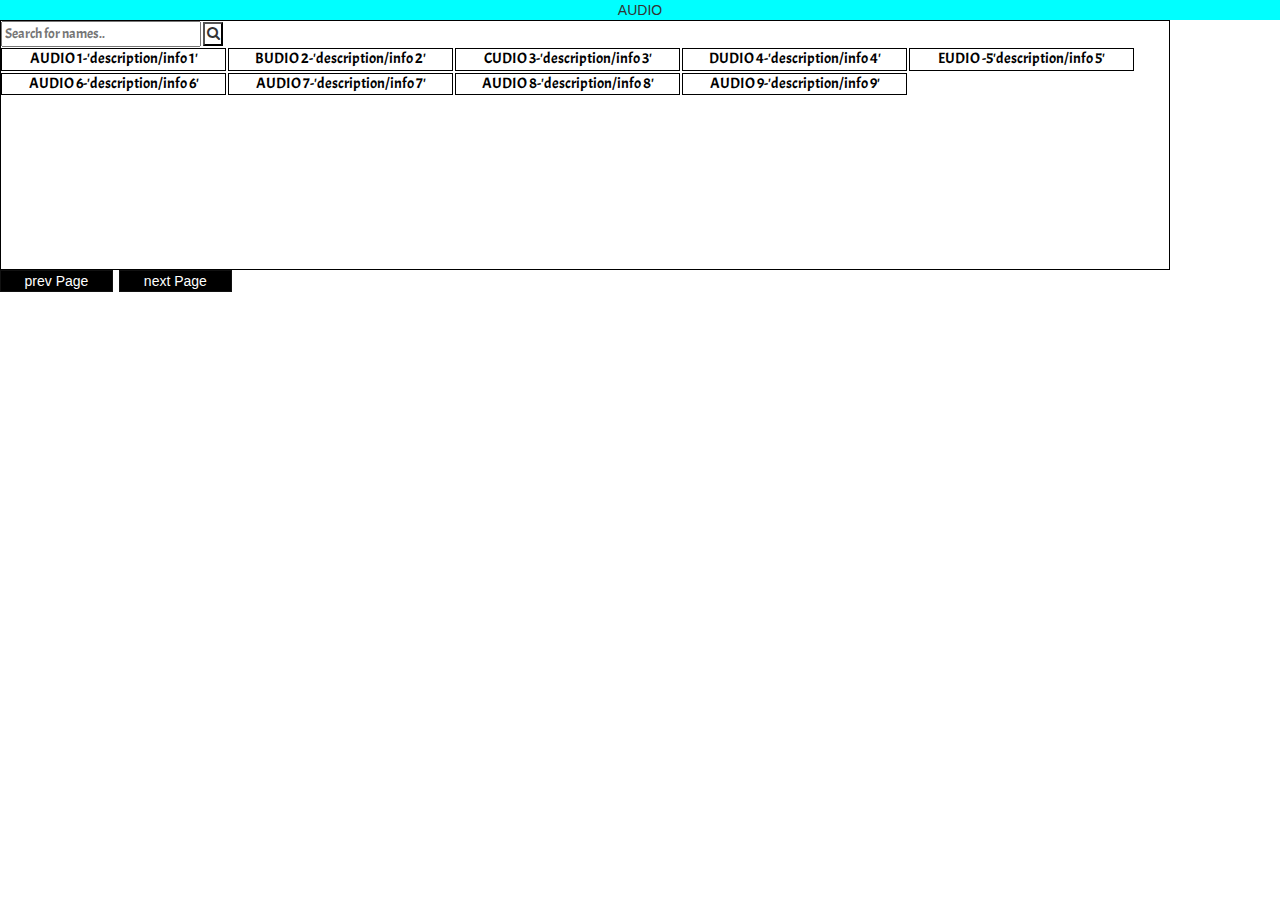
==== audio_edit(1).html @ 028d3bc6 "Add files via upload" ====
<!DOCTYPE html>
<html>
  <head>
    <meta charset="utf-8">
    <meta name="viewport" content="width=device-width,user-scalable=no,initial-scale=1">
    <link rel="stylesheet" href="https://cdnjs.cloudflare.com/ajax/libs/font-awesome/4.7.0/css/font-awesome.min.css">

    <script src="https://ajax.googleapis.com/ajax/libs/jquery/3.5.1/jquery.min.js"></script>
  <script src="https://maxcdn.bootstrapcdn.com/bootstrap/3.4.1/js/bootstrap.min.js"></script>
  <link rel="stylesheet" href="https://maxcdn.bootstrapcdn.com/bootstrap/3.4.1/css/bootstrap.min.css">
    <title>Audio page</title>

    <style>
    	@import url('https://fonts.googleapis.com/css2?family=Acme&display=swap');
      body{
        overflow:scroll;
        
      }

      .header{
        background:cyan;
        text-align: center;
      }
      .container {
        margin: 0;
        padding: 0;
      	font-family: 'Acme', sans-serif;
        border: 1px solid black;
        height: 250px;
        overflow:scroll;
      }
      
      .back_btn{       
        display:inline-block;
        padding:0;
        margin:0;
        text-align:center; 
        position:absolute;
      }
 
      .c1{
        width: 225px;
        margin-left:0px;
        margin-right:0px;
        margin-top:1px;
        margin-bottom:1px;
        background: url(icons/bg9.png) ;
        padding:0;
        overflow: float clearing;
        border: 1px solid black;
      }
      
      #btnp {
        color:white;
        margin:0;
        padding:0;
        display:inline-block;
        background:#000;
        border:1px solid #111;
        width:113px;
        position:relative;
      }
      #btnn {
        color:white;
        margin:0;
        padding:0;
        display:inline-block;
        background:#000;
        border:1px solid #111;
        width:113px;
        left:2px;
        position:relative;
      }
      h6{
        margin:2px;
        font-size:15px;
        display:inline-block;
      	color: #000;
      }
     
       
      .controls{
        margin:0px;
        padding:0px;
        
      }

      form.search input[type=text]{
        width:200px;
      }

      form.search button{
        margin: 0;
        padding: 0;
        width:20px;
        background-color: transparent;
      }
      form.search button:hover{
        background-color: #fa0000;
      }

      
    </style>

    <!-- Inline scripts are forbidden in Firefox OS apps (CSP restrictions),
         so we use a script file. -->
    <script src="p2.js" defer></script>

  </head>

  <body>
  <div class="header">AUDIO
    
  </div>
  

      
  
  <div class="container"> 
  <form action="action_page.php" class="search">
      <input type="text" id="myInput" onkeyup="myFunction()" placeholder="Search for names..">
      <button ><i class="fa fa-search"></i></button>  
  </form>  
            <!-- This code is in the public domain. Enjoy! -->
        <button class='c1' onClick="window.location.href='audio_player.html'"><h6>AUDIO 1-'description/info 1'</h6></button>
        <button class='c1' onclick="window.location.href='audio_player.html'"><h6>BUDIO 2-'description/info 2'</h6></button>
        <button class='c1' onclick="window.location.href='audio_player.html'"><h6>CUDIO 3-'description/info 3'</h6></button>
        <button class='c1' onclick="window.location.href='audio_player.html'"><h6>DUDIO 4-'description/info 4'</h6></button>
        <button class='c1' onclick="window.location.href='audio_player.html'"><h6>EUDIO -5'description/info 5'</h6></button>
        <button class='c1' onclick="window.location.href='audio_player.html'"><h6>AUDIO 6-'description/info 6'</h6></button>
        <button class='c1' onclick="window.location.href='audio_player.html'"><h6>AUDIO 7-'description/info 7'</h6></button>
        <button class='c1' onclick="window.location.href='audio_player.html'"><h6>AUDIO 8-'description/info 8'</h6></button>
        <button class='c1' onclick="window.location.href='audio_player.html'"><h6>AUDIO 9-'description/info 9'</h6></button>
        
       
  </div>    <!-- container -->
   <div class="back_btn">
     <button id="btnp" onClick="window.location.href='index.html'">prev Page</button>
     <button id="btnn" onClick="window.location.href='index.html'">next Page</button>
   </div>   



  </body>

</html>


<!-- 
<audio id="a1"><source src="mp3s/audio2.mp3" type="audio/mpeg" />404</audio>
      <button class="controls" onclick="document.getElementById('a1').currentTime -=10"><i class="fa fa-backward"></i></button>
        <button  class="controls" onclick="document.getElementById('a1').play()"><i class="fa fa-play"></i></button>
        <button class="controls" onclick="document.getElementById('a1').pause()"><i class="fa fa-pause"></i></button>
        <button class="controls" onclick="document.getElementById('a1').currentTime +=10"><i class="fa fa-forward"></i></button>
        <h6>vol:</h6><button class="controls" onclick="document.getElementById('a1').volume -=0.1"><i class="fa fa-minus"></i></button>
        <button class="controls" onclick="document.getElementById('a1').volume +=0.1"><i class="fa fa-plus"></i></button>
-->
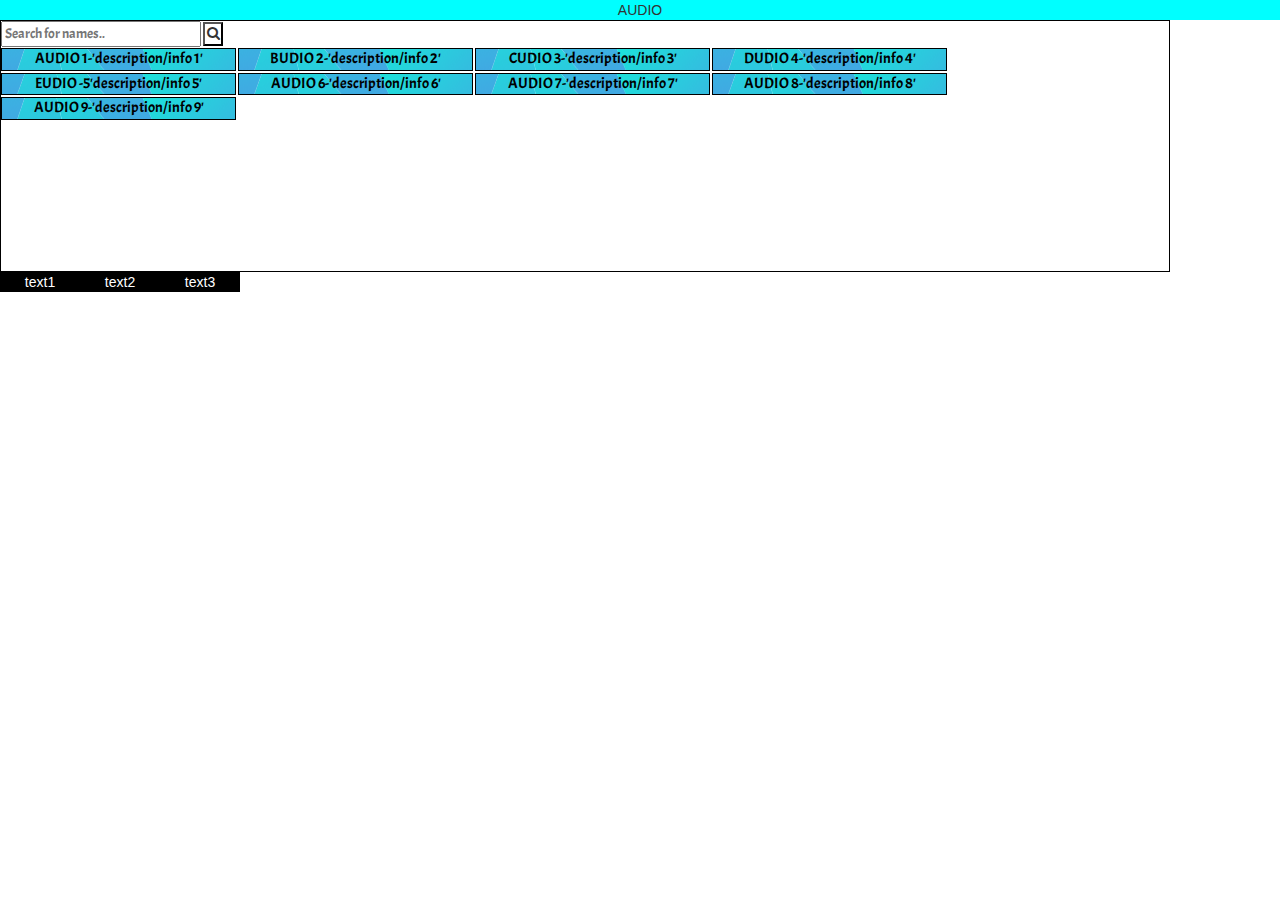
==== commit e980cb85: "Add files via upload" ====
--- a/audio_edit(1).html
+++ b/audio_edit(1).html
@@ -13,10 +13,11 @@
     <style>
     	@import url('https://fonts.googleapis.com/css2?family=Acme&display=swap');
       body{
-        overflow:scroll;
+        overflow:hidden;
+        margin: 0;
+        padding: 0;
         
       }
-
       .header{
         background:cyan;
         text-align: center;
@@ -24,22 +25,15 @@
       .container {
         margin: 0;
         padding: 0;
-      	font-family: 'Acme', sans-serif;
+        font-family: 'Acme', sans-serif;
         border: 1px solid black;
-        height: 250px;
-        overflow:scroll;
+        height: 252px;
+        overflow:hidden;
       }
       
-      .back_btn{       
-        display:inline-block;
-        padding:0;
-        margin:0;
-        text-align:center; 
-        position:absolute;
-      }
- 
+      
       .c1{
-        width: 225px;
+        width: 235px;
         margin-left:0px;
         margin-right:0px;
         margin-top:1px;
@@ -49,28 +43,19 @@
         overflow: float clearing;
         border: 1px solid black;
       }
-      
-      #btnp {
-        color:white;
-        margin:0;
-        padding:0;
-        display:inline-block;
-        background:#000;
-        border:1px solid #111;
-        width:113px;
-        position:relative;
-      }
-      #btnn {
-        color:white;
-        margin:0;
-        padding:0;
-        display:inline-block;
-        background:#000;
-        border:1px solid #111;
-        width:113px;
-        left:2px;
-        position:relative;
-      }
+
+      .bi{
+    width: 80px;
+    border-width: 0;
+    margin: 0;
+    padding: 0;
+    background-color: #000;
+    color: #fff;
+  }
+  .b{
+    float: left;
+    color: #000;
+  }
       h6{
         margin:2px;
         font-size:15px;
@@ -134,12 +119,16 @@
         
        
   </div>    <!-- container -->
-   <div class="back_btn">
-     <button id="btnp" onClick="window.location.href='index.html'">prev Page</button>
-     <button id="btnn" onClick="window.location.href='index.html'">next Page</button>
-   </div>   
-
-
+  
+<div class="b">
+  <button onclick="window.location.href='categories.html'" class="bi">text1</button>
+  </div>
+  <div class="b">
+  <button onclick="window.location.href='#'" class="bi">text2</button>
+  </div>
+  <div class="b">
+  <button onclick="window.location.href='#'" class="bi">text3</button>
+</div>
 
   </body>
 
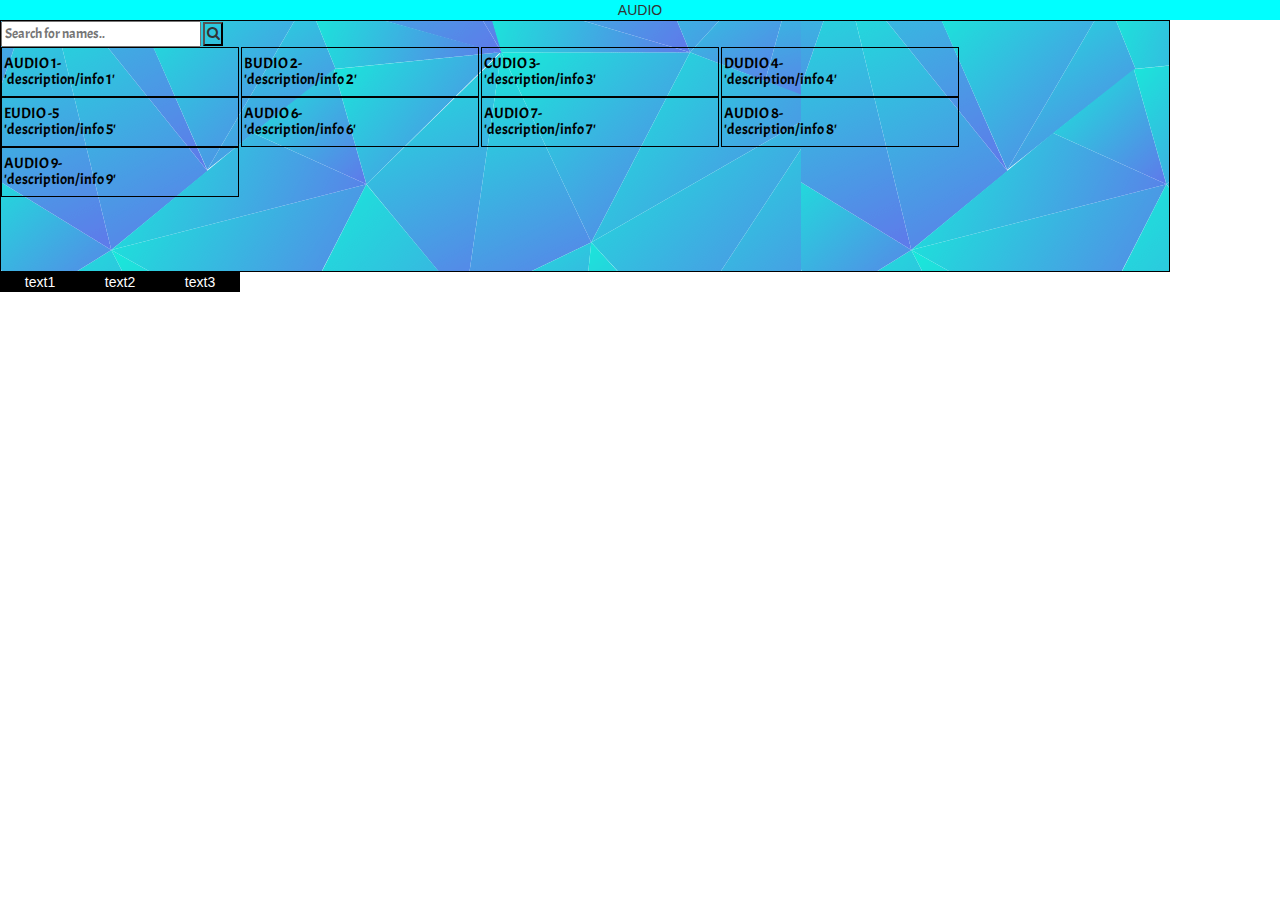
==== commit d5c0abdd: "Add files via upload" ====
--- a/audio_edit(1).html
+++ b/audio_edit(1).html
@@ -18,10 +18,20 @@
         padding: 0;
         
       }
+
       .header{
         background:cyan;
         text-align: center;
       }
+      /*.container {
+        margin: 0;
+        padding: 0;
+        font-family: 'Acme', sans-serif;
+        border: 1px solid black;
+        height: 252px;
+        overflow:hidden;
+      }*/
+
       .container {
         margin: 0;
         padding: 0;
@@ -29,47 +39,57 @@
         border: 1px solid black;
         height: 252px;
         overflow:hidden;
+        background: url(icons/bg9.png) ;
       }
       
       
+      
       .c1{
-        width: 235px;
+        text-align: left;
+        width: 238px;
+        height: 50px;
         margin-left:0px;
         margin-right:0px;
-        margin-top:1px;
-        margin-bottom:1px;
-        background: url(icons/bg9.png) ;
+        margin-top:0px;
+        margin-bottom:0px;
+        background: transparent;
+        background-repeat: no-repeat;
+        /*background: url(icons/bg9.png) ;*/
         padding:0;
         overflow: float clearing;
         border: 1px solid black;
       }
 
+      button.c1:hover{
+        border: 1px solid #000;
+        box-shadow: inset 0px 0px 10px rgba(0,0,0,.5);
+      }
+
+      button.c1:focus{
+        border: 1px solid #000;
+        box-shadow: inset 0px 0px 10px rgba(0,0,0,.5);
+      }
+
       .bi{
-    width: 80px;
-    border-width: 0;
-    margin: 0;
-    padding: 0;
-    background-color: #000;
-    color: #fff;
-  }
-  .b{
-    float: left;
-    color: #000;
-  }
+        width: 80px;
+        border-width: 0;
+        margin: 0;
+        padding: 0;
+        background-color: #000;
+        color: #fff;
+      }
+      .b{
+        float: left;
+        color: #000;
+        }
       h6{
         margin:2px;
         font-size:15px;
         display:inline-block;
-      	color: #000;
+        color: #000;
       }
      
        
-      .controls{
-        margin:0px;
-        padding:0px;
-        
-      }
-
       form.search input[type=text]{
         width:200px;
       }
@@ -89,7 +109,7 @@
 
     <!-- Inline scripts are forbidden in Firefox OS apps (CSP restrictions),
          so we use a script file. -->
-    <script src="p2.js" defer></script>
+    
 
   </head>
 
@@ -103,19 +123,19 @@
   
   <div class="container"> 
   <form action="action_page.php" class="search">
-      <input type="text" id="myInput" onkeyup="myFunction()" placeholder="Search for names..">
-      <button ><i class="fa fa-search"></i></button>  
+      <input  type="text" id="myInput" onkeyup="myFunction()" placeholder="Search for names..">
+      <button  ><i class="fa fa-search"></i></button>  
   </form>  
             <!-- This code is in the public domain. Enjoy! -->
-        <button class='c1' onClick="window.location.href='audio_player.html'"><h6>AUDIO 1-'description/info 1'</h6></button>
-        <button class='c1' onclick="window.location.href='audio_player.html'"><h6>BUDIO 2-'description/info 2'</h6></button>
-        <button class='c1' onclick="window.location.href='audio_player.html'"><h6>CUDIO 3-'description/info 3'</h6></button>
-        <button class='c1' onclick="window.location.href='audio_player.html'"><h6>DUDIO 4-'description/info 4'</h6></button>
-        <button class='c1' onclick="window.location.href='audio_player.html'"><h6>EUDIO -5'description/info 5'</h6></button>
-        <button class='c1' onclick="window.location.href='audio_player.html'"><h6>AUDIO 6-'description/info 6'</h6></button>
-        <button class='c1' onclick="window.location.href='audio_player.html'"><h6>AUDIO 7-'description/info 7'</h6></button>
-        <button class='c1' onclick="window.location.href='audio_player.html'"><h6>AUDIO 8-'description/info 8'</h6></button>
-        <button class='c1' onclick="window.location.href='audio_player.html'"><h6>AUDIO 9-'description/info 9'</h6></button>
+        <button class='c1' tabindex="1" onClick="window.location.href='audio_player.html'"><h6>AUDIO 1-<br>'description/info 1'</h6></button>
+        <button class='c1' tabindex="2" onclick="window.location.href='audio_player.html'"><h6>BUDIO 2-<br>'description/info 2'</h6></button>
+        <button class='c1' tabindex="3" onclick="window.location.href='audio_player.html'"><h6>CUDIO 3-<br>'description/info 3'</h6></button>
+        <button class='c1' tabindex="4" onclick="window.location.href='audio_player.html'"><h6>DUDIO 4-<br>'description/info 4'</h6></button>
+        <button class='c1' tabindex="5" onclick="window.location.href='audio_player.html'"><h6>EUDIO -5<br>'description/info 5'</h6></button>
+        <button class='c1' tabindex="6" onclick="window.location.href='audio_player.html'"><h6>AUDIO 6-<br>'description/info 6'</h6></button>
+        <button class='c1' tabindex="7" onclick="window.location.href='audio_player.html'"><h6>AUDIO 7-<br>'description/info 7'</h6></button>
+        <button class='c1' tabindex="8" onclick="window.location.href='audio_player.html'"><h6>AUDIO 8-<br>'description/info 8'</h6></button>
+        <button class='c1' tabindex="9" onclick="window.location.href='audio_player.html'"><h6>AUDIO 9-<br>'description/info 9'</h6></button>
         
        
   </div>    <!-- container -->
@@ -129,6 +149,11 @@
   <div class="b">
   <button onclick="window.location.href='#'" class="bi">text3</button>
 </div>
+
+
+<script src="p2.js" defer></script>
+<script src="softkey.js" defer></script>
+
 
   </body>
 
